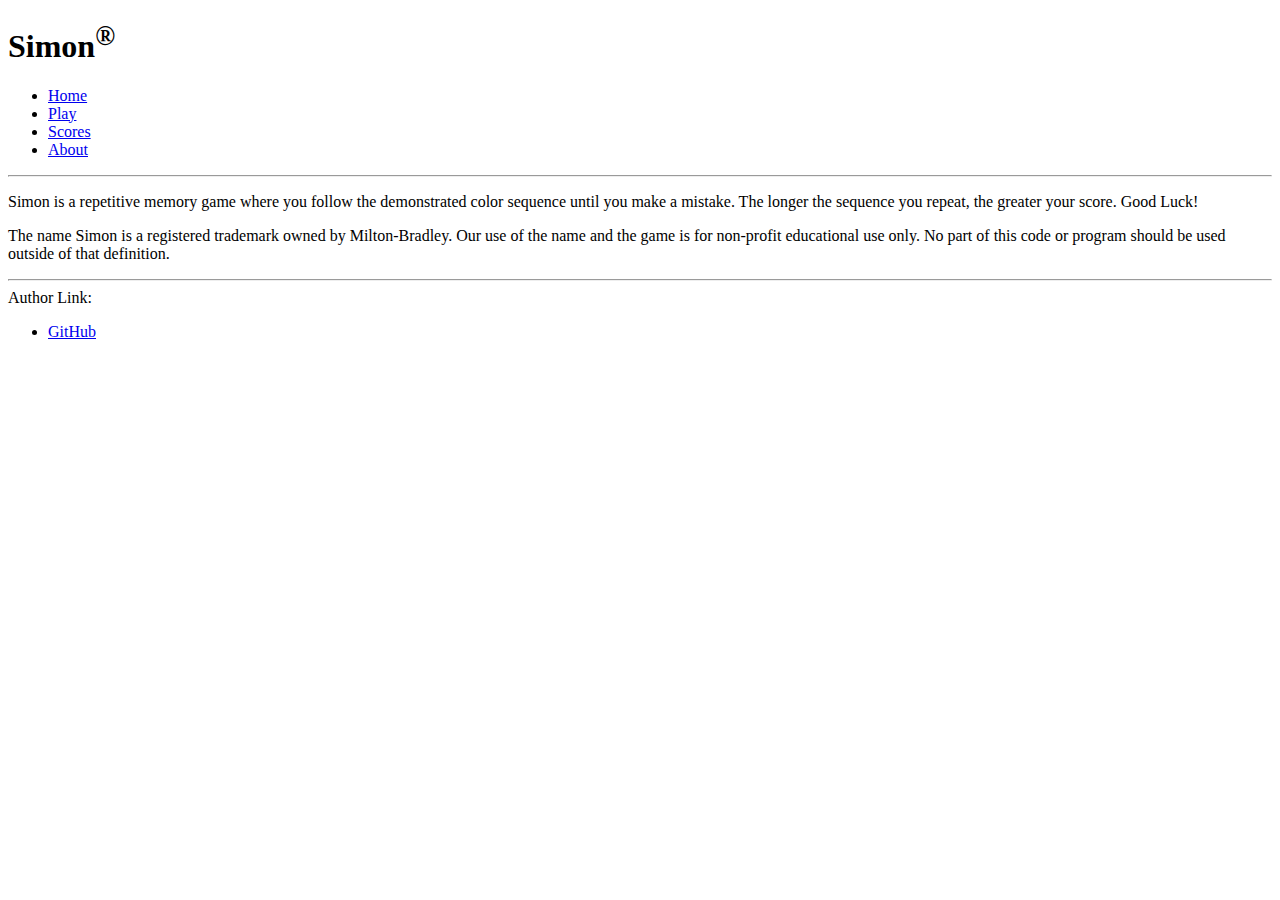
==== about.html @ fffae105 "finished about.html" ====
<!DOCTYPE html>
<html lang="en">
  <head>
    <meta charset="UTF-8" />
    <meta name="viewport" content="width=device-width, initial-scale=1.0" />
    <title>About</title>
    <link rel="icon" href="favicon.ico" />
  </head>
  <body>
    <header>
        <h1>Simon<sup>&reg;</sup></h1>

      <nav>
        <menu>
          <li><a href="index.html">Home</a></li>
          <li><a href="play.html">Play</a></li>
          <li><a href="scores.html">Scores</a></li>
          <li><a href="about.html">About</a></li>
        </menu>
      </nav>

      <hr />
    </header>

    <main>
        <p>
            Simon is a repetitive memory game where you follow the demonstrated
            color sequence until you make a mistake. The longer the sequence you
            repeat, the greater your score. Good Luck!
        </p>
    
        <p>
            The name Simon is a registered trademark owned by Milton-Bradley. Our
            use of the name and the game is for non-profit educational use only. No
            part of this code or program should be used outside of that definition.
        </p>
    </main>

    <footer>
        <footer>
            <hr/>
            <span class="text-reset">Author Link:</span>
            <br/>
            <menu>
                <li><a href="https://github.com/eneuey/simon.git">GitHub</a></li>
            </menu>
        </footer>
    </footer>

  </body>
  </html>
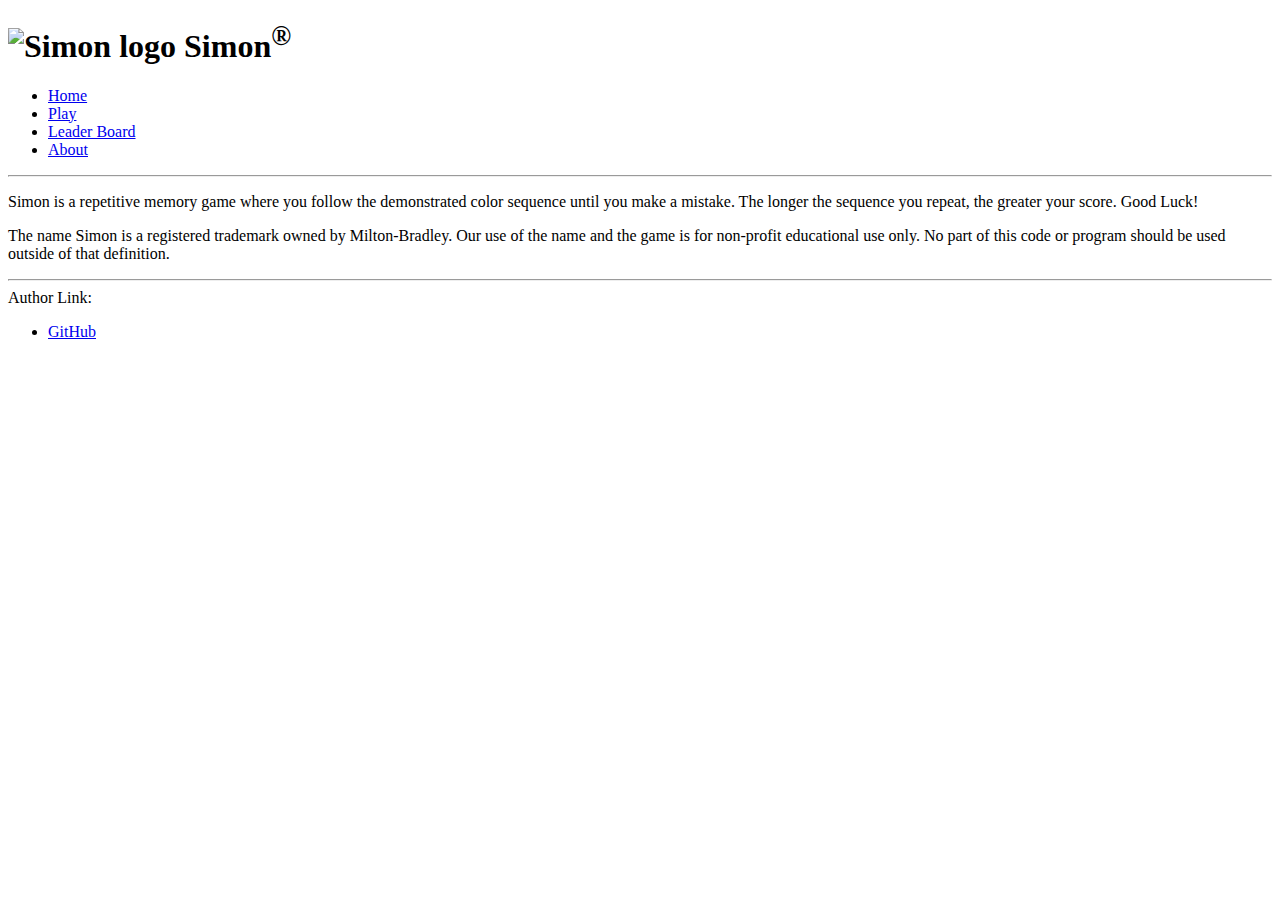
==== commit f8409102: "Added logos and finished scores.html" ====
--- a/about.html
+++ b/about.html
@@ -8,13 +8,13 @@
   </head>
   <body>
     <header>
-        <h1>Simon<sup>&reg;</sup></h1>
+        <h1><img src="favicon.ico" alt="Simon logo"> Simon<sup>&reg;</sup></h1>
 
       <nav>
         <menu>
           <li><a href="index.html">Home</a></li>
           <li><a href="play.html">Play</a></li>
-          <li><a href="scores.html">Scores</a></li>
+          <li><a href="scores.html">Leader Board</a></li>
           <li><a href="about.html">About</a></li>
         </menu>
       </nav>
@@ -37,14 +37,12 @@
     </main>
 
     <footer>
-        <footer>
-            <hr/>
-            <span class="text-reset">Author Link:</span>
-            <br/>
-            <menu>
-                <li><a href="https://github.com/eneuey/simon.git">GitHub</a></li>
-            </menu>
-        </footer>
+        <hr/>
+        <span class="text-reset">Author Link:</span>
+        <br/>
+        <menu>
+            <li><a href="https://github.com/eneuey/simon.git">GitHub</a></li>
+        </menu>
     </footer>
 
   </body>
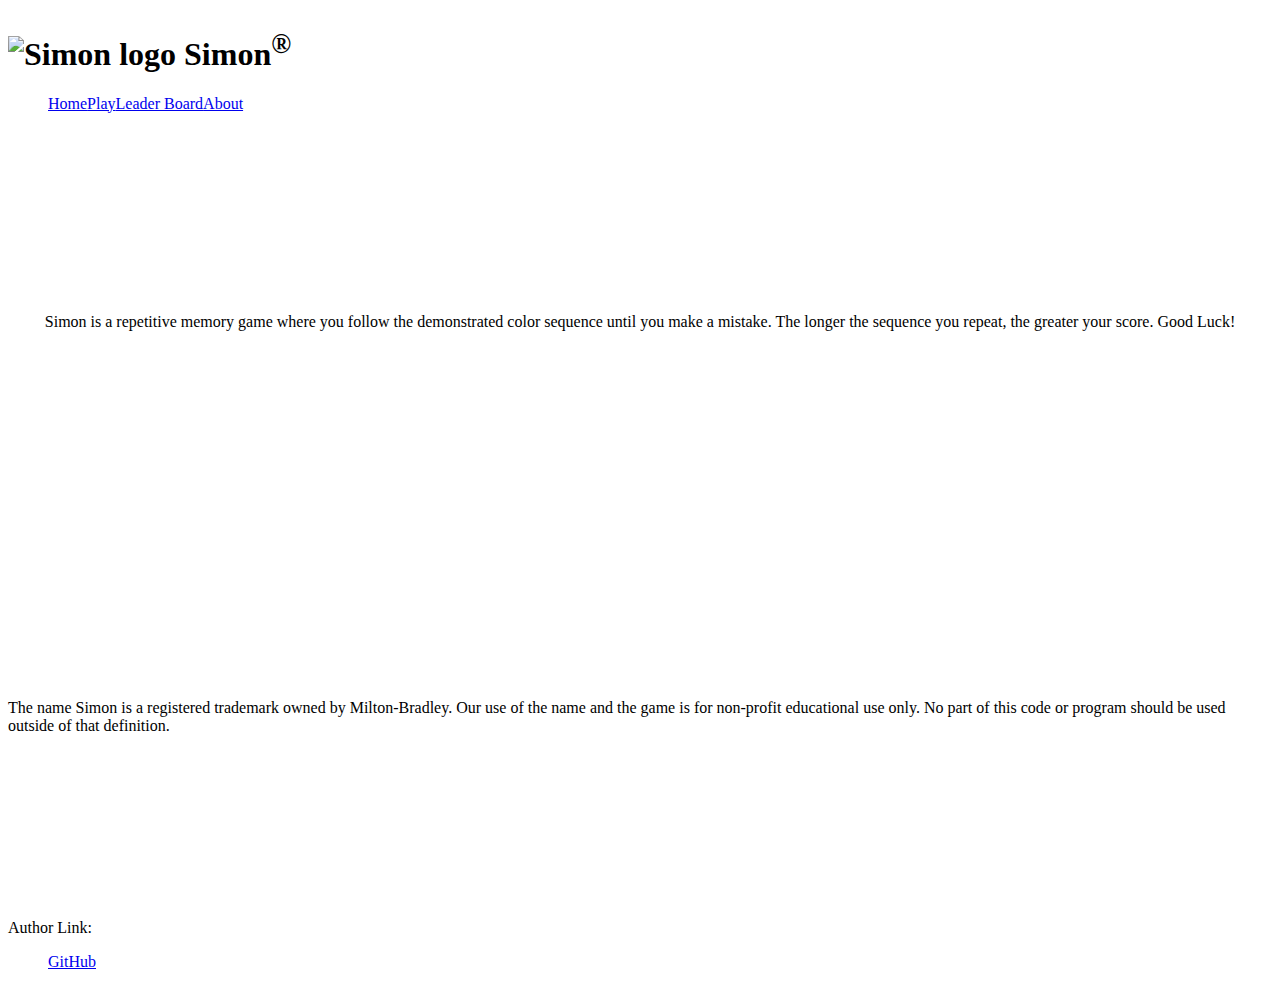
==== commit dd5b2fdb: "Completed css for index.html" ====
--- a/about.html
+++ b/about.html
@@ -1,10 +1,17 @@
 <!DOCTYPE html>
 <html lang="en">
   <head>
+    <link rel="stylesheet" href="main.css" />
     <meta charset="UTF-8" />
     <meta name="viewport" content="width=device-width, initial-scale=1.0" />
     <title>About</title>
     <link rel="icon" href="favicon.ico" />
+    <link
+            href="https://cdn.jsdelivr.net/npm/bootstrap@5.2.2/dist/css/bootstrap.min.css"
+            rel="stylesheet"
+            integrity="sha384-Zenh87qX5JnK2Jl0vWa8Ck2rdkQ2Bzep5IDxbcnCeuOxjzrPF/et3URy9Bv1WTRi"
+            crossorigin="anonymous"
+        />
   </head>
   <body>
     <header>
@@ -19,7 +26,6 @@
         </menu>
       </nav>
 
-      <hr />
     </header>
 
     <main>
@@ -37,7 +43,6 @@
     </main>
 
     <footer>
-        <hr/>
         <span class="text-reset">Author Link:</span>
         <br/>
         <menu>
--- a/main.css
+++ b/main.css
@@ -0,0 +1,37 @@
+body {
+    display: flex;
+    flex-direction: column;
+    min-width: 375px;
+  }
+  header {
+    flex: 0 80px;
+  }
+  footer {
+    flex: 0 30px;
+  }
+  main {
+    flex: 1 calc(100vh - 110px);
+    display: flex;
+    flex-direction: column;
+    align-items: center;
+    justify-content: space-around;
+  }
+  menu {
+    flex: 1;
+    display: flex;
+    /*  overwrite Bootstrap so the menu does not wrap */
+    flex-direction: row !important;
+    list-style: none;
+  }
+  
+  .navbar-brand {
+    padding-left: 0.3em;
+    border-bottom: solid rgb(182, 182, 182) thin;
+  }
+  
+  menu .nav-item {
+    padding: 0 0.3em;
+  }
+  footer a {
+    float: right;
+  }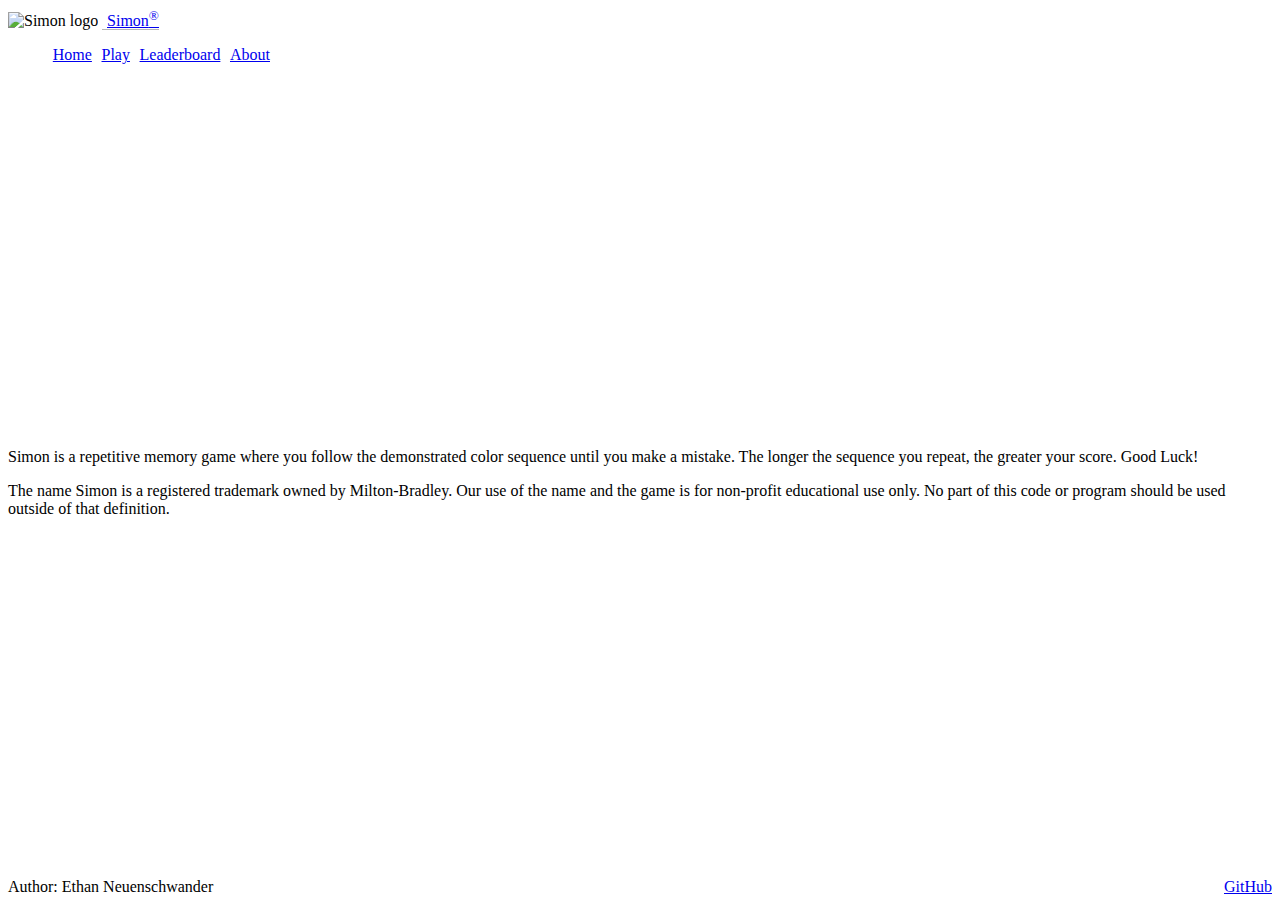
==== commit bcfa64df: "css for scores.html and about.html" ====
--- a/about.html
+++ b/about.html
@@ -13,22 +13,31 @@
             crossorigin="anonymous"
         />
   </head>
-  <body>
-    <header>
-        <h1><img src="favicon.ico" alt="Simon logo"> Simon<sup>&reg;</sup></h1>
-
-      <nav>
-        <menu>
-          <li><a href="index.html">Home</a></li>
-          <li><a href="play.html">Play</a></li>
-          <li><a href="scores.html">Leader Board</a></li>
-          <li><a href="about.html">About</a></li>
-        </menu>
-      </nav>
+  <body class="bg-dark text-light">
+    <header class="container-fluid">
+      <nav class="navbar fixed-top navbar-dark">
+        <img src="favicon.ico" alt="Simon logo">
+        <a class="navbar-brand" href="#">  Simon<sup>&reg;</sup></a>
+        <menu class="navbar-nav">
+            <li class="nav-item">
+              <a class="nav-link" href="index.html">Home</a>
+            </li>
+            <li class="nav-item">
+              <a class="nav-link" href="play.html">Play</a>
+            </li>
+            <li class="nav-item">
+              <a class="nav-link" href="scores.html">Leaderboard</a>
+            </li>
+            <li class="nav-item">
+              <a class="nav-link active" href="about.html">About</a>
+            </li>
+          </menu>
+    </nav>
 
     </header>
 
-    <main>
+    <main class="container-fluid bg-secondary text-center">
+      <div>
         <p>
             Simon is a repetitive memory game where you follow the demonstrated
             color sequence until you make a mistake. The longer the sequence you
@@ -40,15 +49,15 @@
             use of the name and the game is for non-profit educational use only. No
             part of this code or program should be used outside of that definition.
         </p>
+      </div>
     </main>
 
-    <footer>
-        <span class="text-reset">Author Link:</span>
-        <br/>
-        <menu>
-            <li><a href="https://github.com/eneuey/simon.git">GitHub</a></li>
-        </menu>
-    </footer>
+    <footer class="bg-dark text-dark text-muted"> 
+      <div class="container-fluid">
+          <span class="text-reset">Author: Ethan Neuenschwander </span>
+              <a href="https://github.com/eneuey/simon.git">GitHub</a>
+      </div>
+  </footer>
 
   </body>
   </html>